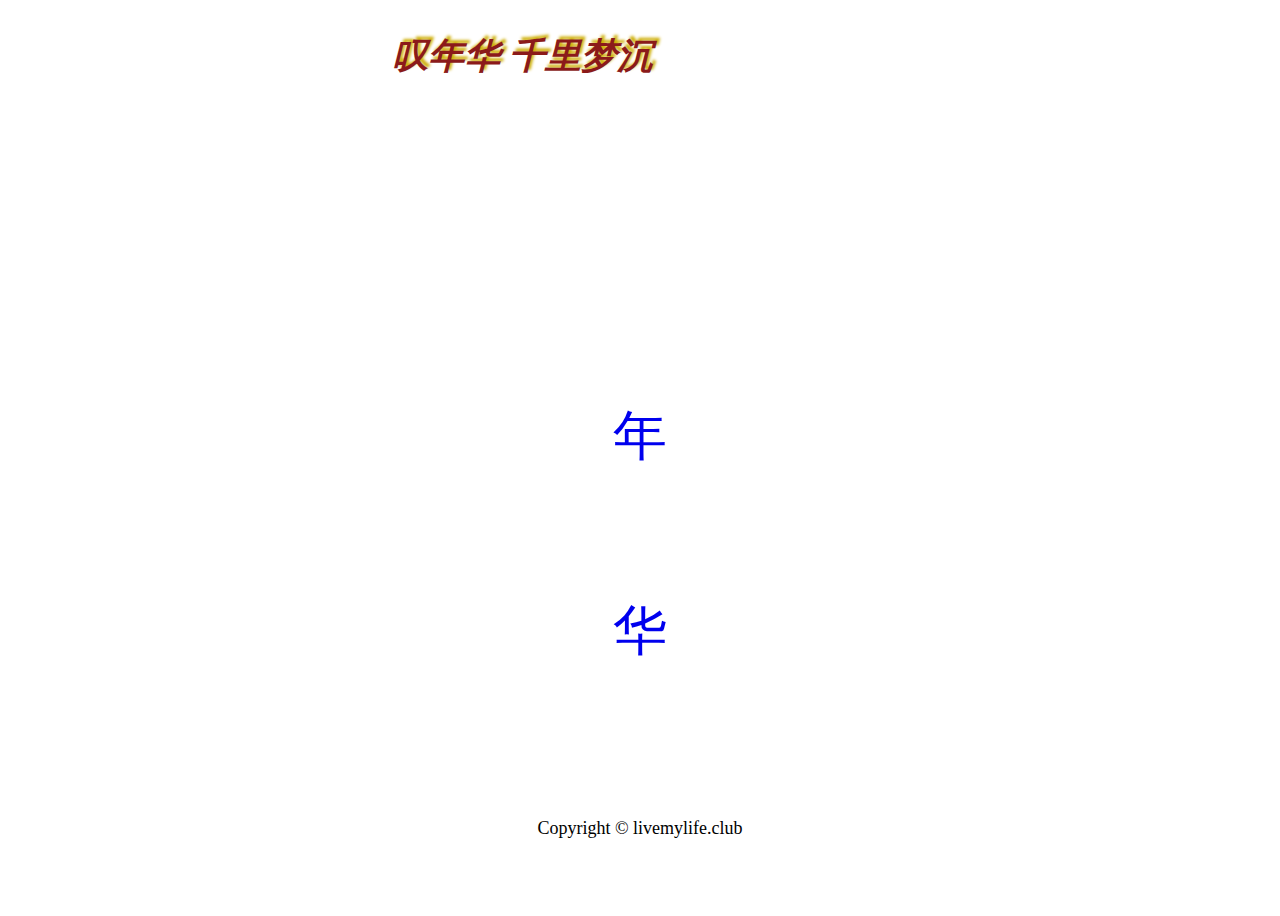
==== index.html @ 03047d33 "Add files via upload" ====
<!DOCTYPE html>
<html>
	<head>
		<meta charset="utf-8"> 
		<title>年华-首页(livemylife.club)</title> 
		<style>
			.container {
				display:flex;
				height:100vh;
				flex-direction:column;
			}
			.header {
				height:20vh;
				background:url(header-background.png);
				background-size:100% 100%;
				background-repeat:no-repeat;
				text-shadow: 3px -3px 3px #CDAD00;
				color:#8B1A1A;
				text-indent:30vw;
				text-align:left;
				text-justify:inter-word;
				font-size: 2vh;
				font-style:italic;
				//cursor: pointer;
			}
			.content {
				display:flex;
				height:70vh;
				font-size:6vh;

				align-items: center;
				justify-content: center;
			}
			a {
				cursor: pointer;
				text-align:center;
				text-decoration: none;
			}
			.footer {
				height:10vh;
				background:url(footer-background.jpg);
				background-size:100% 100%;
				background-repeat:no-repeat;
				clear:both;
				text-align:center;
				font-size:2vh;
			}
		</style>
	</head>
	<body  >
		<div id="container" class="container">
			<div id="header" class="header">
				<h1 >叹年华 千里梦沉 </h1>
			</div>
			<div id="content" class="content">						
<pre>
<a href="menu.html">
年


华</a>
</pre>							
			</div>
			<div id="footer" class="footer" >
				Copyright © livemylife.club 
			</div>
		</div>
	</body>
</html>
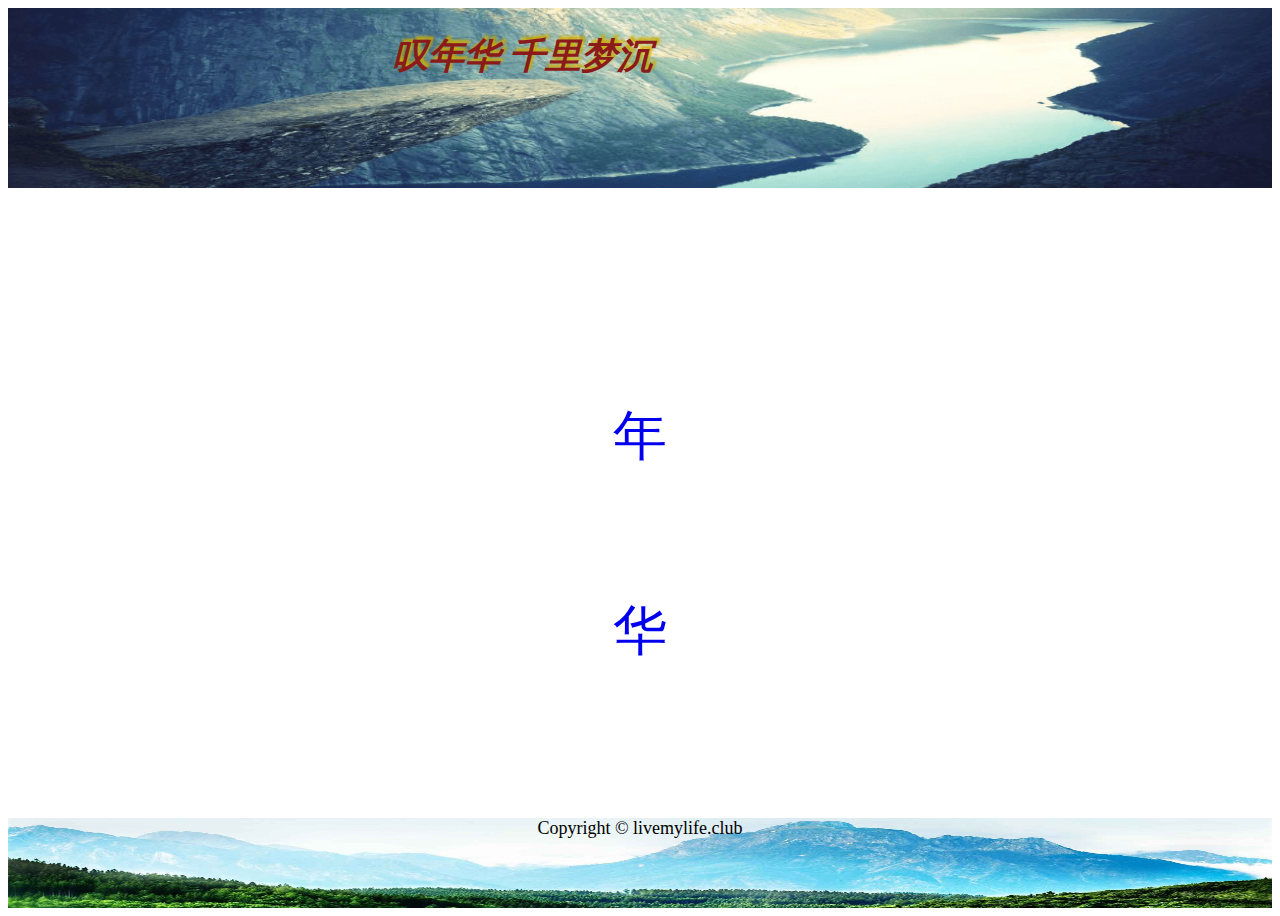
==== commit dccf249d: "Add files via upload" ====
--- a/index.html
+++ b/index.html
@@ -11,7 +11,7 @@
 			}
 			.header {
 				height:20vh;
-				background:url(header-background.png);
+				background:url(image/header-background.png);
 				background-size:100% 100%;
 				background-repeat:no-repeat;
 				text-shadow: 3px -3px 3px #CDAD00;
@@ -38,7 +38,7 @@
 			}
 			.footer {
 				height:10vh;
-				background:url(footer-background.jpg);
+				background:url(image/footer-background.jpg);
 				background-size:100% 100%;
 				background-repeat:no-repeat;
 				clear:both;
@@ -54,7 +54,7 @@
 			</div>
 			<div id="content" class="content">						
 <pre>
-<a href="menu.html">
+<a href="/menu.html">
 年
 
 
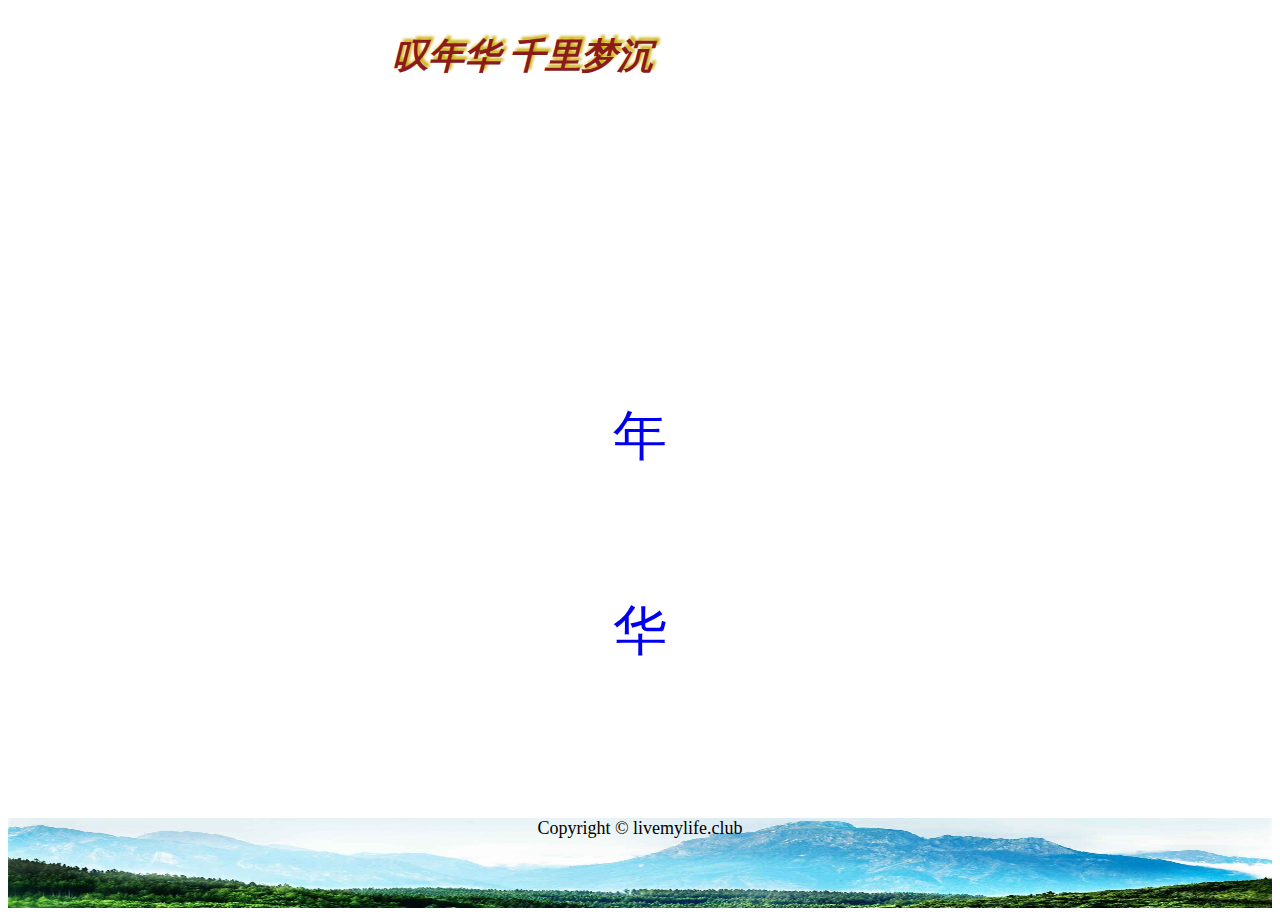
==== commit 3dc16d6c: "Update index.html" ====
--- a/index.html
+++ b/index.html
@@ -66,4 +66,4 @@
 			</div>
 		</div>
 	</body>
-</html>+</html>
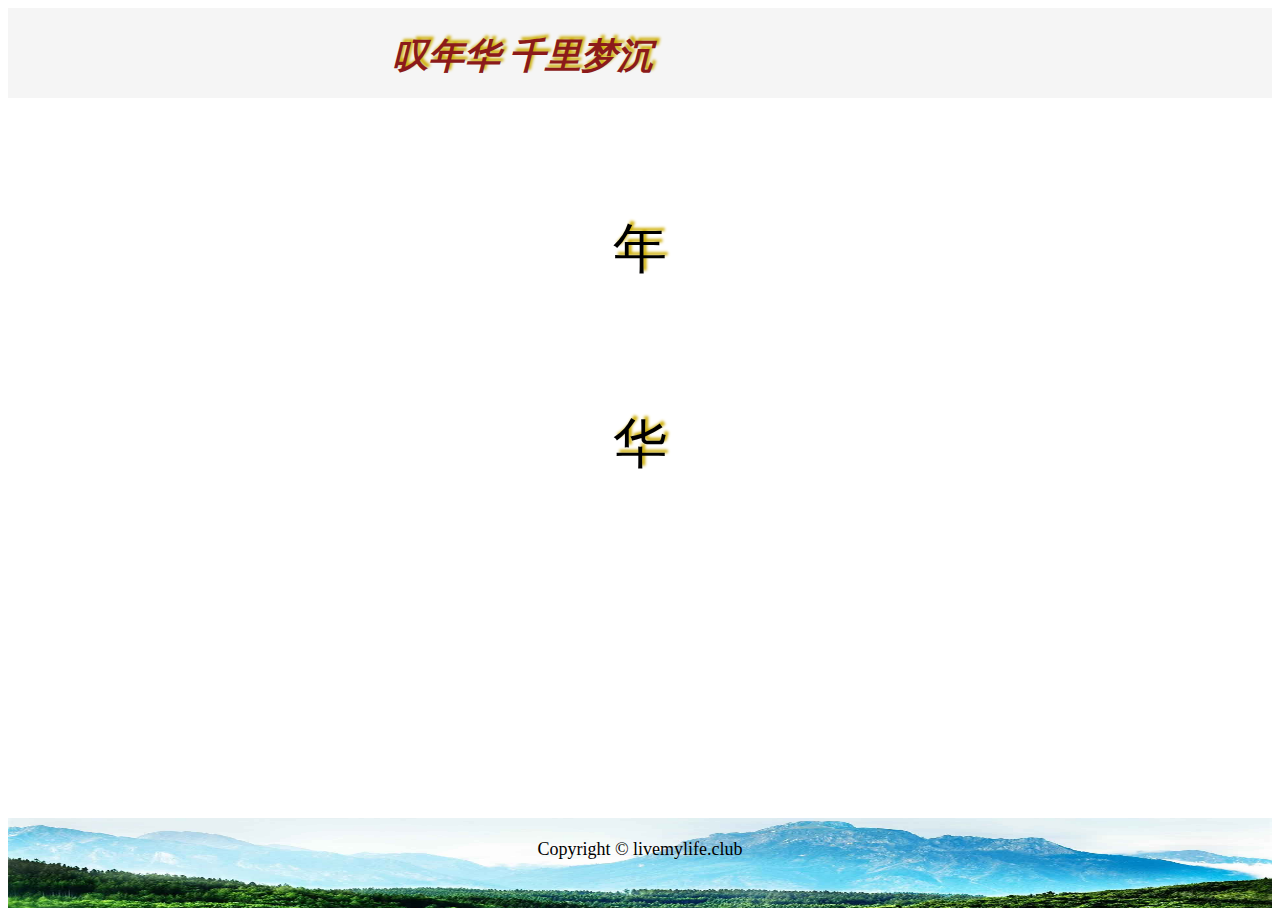
==== commit 751ba544: "Add files via upload" ====
--- a/index.html
+++ b/index.html
@@ -3,58 +3,16 @@
 	<head>
 		<meta charset="utf-8"> 
 		<title>年华-首页(livemylife.club)</title> 
-		<style>
-			.container {
-				display:flex;
-				height:100vh;
-				flex-direction:column;
-			}
-			.header {
-				height:20vh;
-				background:url(image/header-background.png);
-				background-size:100% 100%;
-				background-repeat:no-repeat;
-				text-shadow: 3px -3px 3px #CDAD00;
-				color:#8B1A1A;
-				text-indent:30vw;
-				text-align:left;
-				text-justify:inter-word;
-				font-size: 2vh;
-				font-style:italic;
-				//cursor: pointer;
-			}
-			.content {
-				display:flex;
-				height:70vh;
-				font-size:6vh;
-
-				align-items: center;
-				justify-content: center;
-			}
-			a {
-				cursor: pointer;
-				text-align:center;
-				text-decoration: none;
-			}
-			.footer {
-				height:10vh;
-				background:url(image/footer-background.jpg);
-				background-size:100% 100%;
-				background-repeat:no-repeat;
-				clear:both;
-				text-align:center;
-				font-size:2vh;
-			}
-		</style>
+		<link rel="stylesheet" type="text/css" href="default.css">
 	</head>
 	<body  >
 		<div id="container" class="container">
 			<div id="header" class="header">
 				<h1 >叹年华 千里梦沉 </h1>
 			</div>
-			<div id="content" class="content">						
+			<div id="content" class="index-content">						
 <pre>
-<a href="/menu.html">
+<a href="menu.html" style="font-size=3vh">
 年
 
 
@@ -62,8 +20,9 @@
 </pre>							
 			</div>
 			<div id="footer" class="footer" >
+			<br>
 				Copyright © livemylife.club 
 			</div>
 		</div>
 	</body>
-</html>
+</html>--- a/default.css
+++ b/default.css
@@ -0,0 +1,74 @@
+.container {
+	display:flex;
+	height:100vh;
+	flex-direction:column;
+}
+.header {
+	height:10%;
+	width: 100%;
+	background:#F5F5F5 ;
+	/* background-size:100% 100%; */
+	/* background-repeat:no-repeat; */
+	text-shadow: 3px -3px 3px #CDAD00;
+	color:#8B1A1A;
+	text-indent:30vw;
+	text-align:left;
+	text-justify:inter-word;
+	font-size: 2vh;
+	font-style:italic;
+	/* cursor: pointer; */
+}
+.index-content {
+	text-align:center;
+	text-shadow: 3px -3px 3px #CDAD00;
+	align-items: center;
+	justify-content: center;
+	/* width: 100%; */
+	height: 70%;
+	font-size: 6vh;
+	/* line-height: 100%; */
+	/* border: 1px solid #000000; */
+	/* overflow-x: hidden; */
+	/* overflow-y: hidden; */
+	/* word-break: break-all; */
+}
+.menu-content {
+	position:relative;
+	bottom:-10%;
+	text-align:center;
+	align-items: center;
+	justify-content: center;
+	width: 100%;
+	height: 70%;
+	font-size: 14px;
+	line-height: 100%;
+	/* border: 1px solid #000000; */
+	overflow-x: hidden;
+	overflow-y: hidden;
+	/* word-break: break-all; */
+}
+a {
+	cursor: pointer;
+	color: #000000;
+	text-decoration: none;
+}
+a:hover {
+	color: #CC0000;
+}
+.pages {
+	text-align:center;
+	font-size: 14px;
+	line-height: 100%;
+}
+.footer {
+	position:relative;
+	bottom:-10%;
+	height:10%;
+	/* background:#F5F5F5; */
+	background:url(image/footer-background.jpg);
+	background-size:100% 100%;
+	background-repeat:no-repeat;
+	clear:both;
+	text-align:center;
+	font-size:2vh;
+}
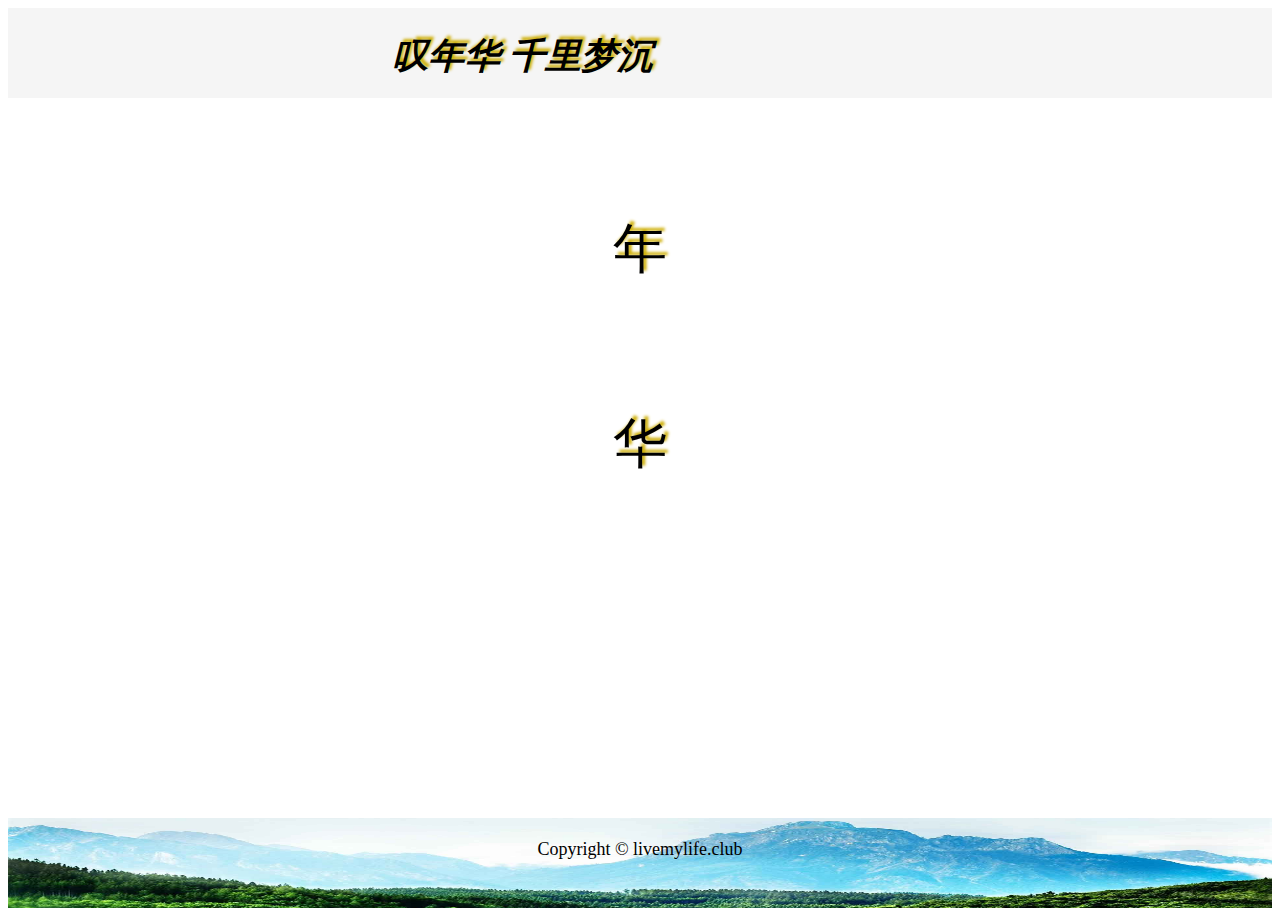
==== commit 4406663c: "Add files via upload" ====
--- a/index.html
+++ b/index.html
@@ -2,13 +2,15 @@
 <html>
 	<head>
 		<meta charset="utf-8"> 
-		<title>年华-首页(livemylife.club)</title> 
+		<title>年华-首页</title> 
 		<link rel="stylesheet" type="text/css" href="default.css">
 	</head>
 	<body  >
 		<div id="container" class="container">
 			<div id="header" class="header">
-				<h1 >叹年华 千里梦沉 </h1>
+				<h1 >
+				<a href="index.html">叹年华 千里梦沉</a>
+				</h1>
 			</div>
 			<div id="content" class="index-content">						
 <pre>
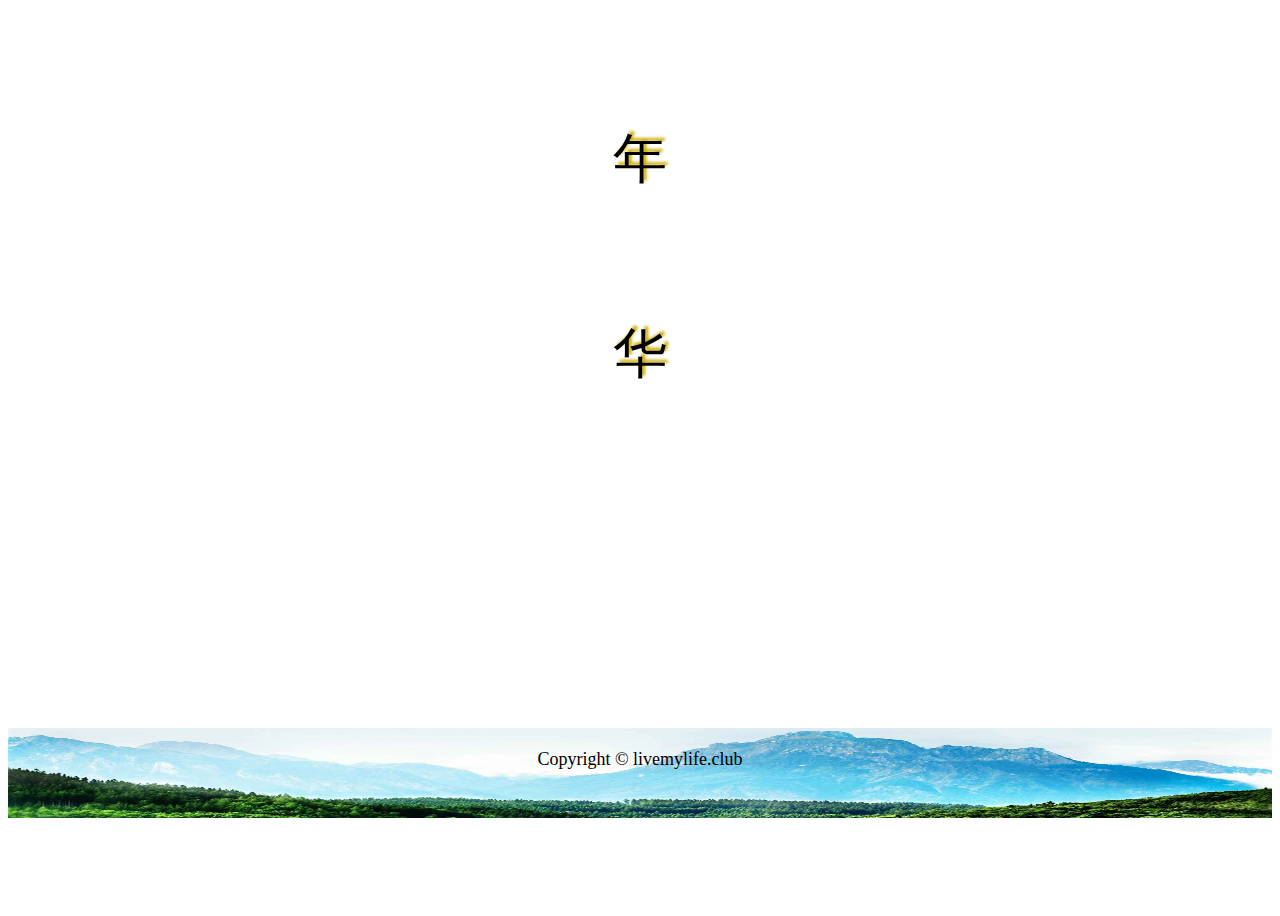
==== commit a5309c7d: "Add files via upload" ====
--- a/index.html
+++ b/index.html
@@ -7,11 +7,7 @@
 	</head>
 	<body  >
 		<div id="container" class="container">
-			<div id="header" class="header">
-				<h1 >
-				<a href="index.html">叹年华 千里梦沉</a>
-				</h1>
-			</div>
+			<!-- #include file="header.html" -->
 			<div id="content" class="index-content">						
 <pre>
 <a href="menu.html" style="font-size=3vh">
